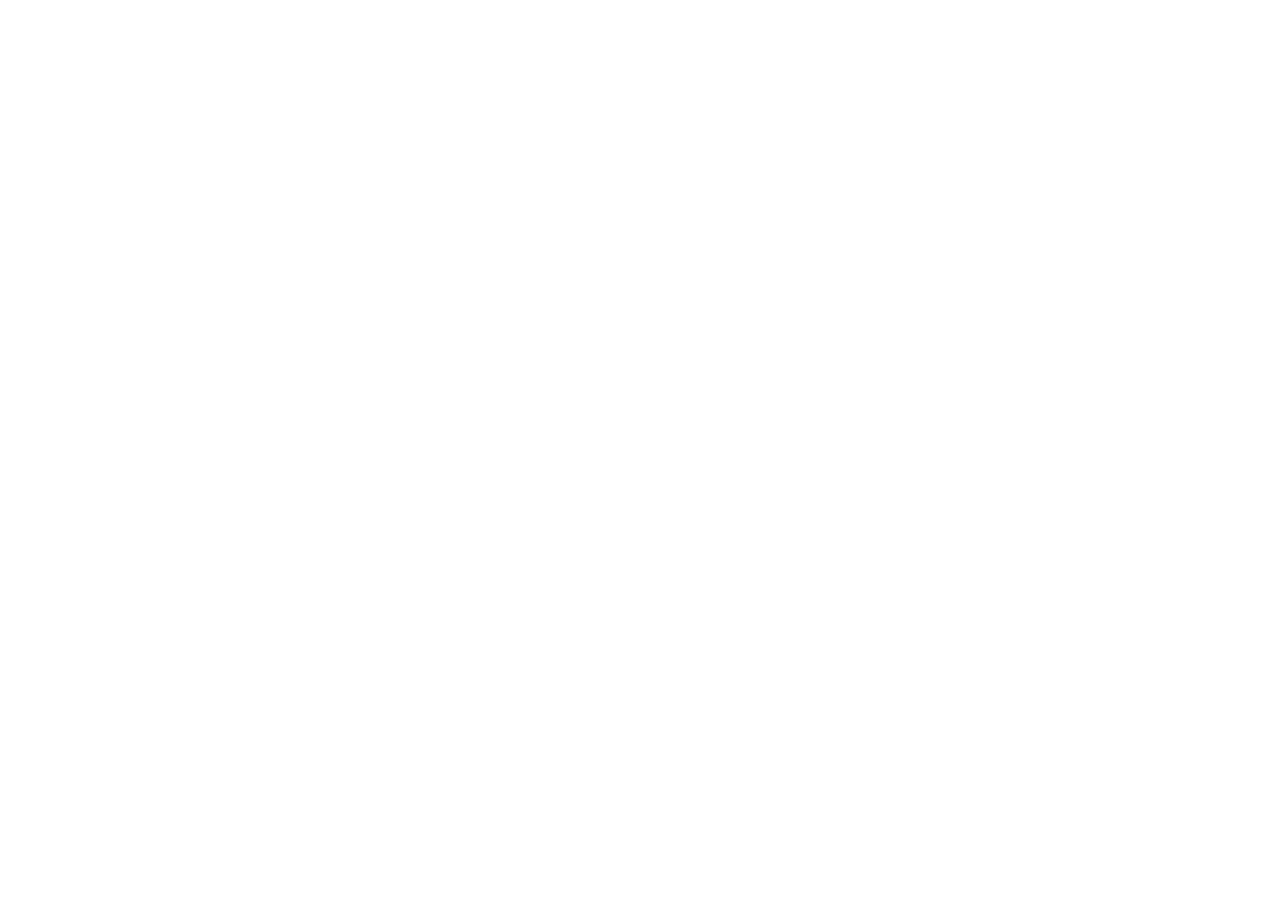
==== docs/index.html @ 7fbc4987 "Docs added" ====
<!doctype html><html lang="en"><head><meta charset="utf-8"/><link rel="icon" href="/favicon.ico"/><meta name="viewport" content="width=device-width,initial-scale=1"/><meta name="theme-color" content="#000000"/><meta name="description" content="Web site created using create-react-app"/><link rel="apple-touch-icon" href="/logo192.png"/><link rel="stylesheet" href="https://cdn.jsdelivr.net/npm/bootstrap@5.2.0-beta1/dist/css/bootstrap.min.css"><link rel="manifest" href="/manifest.json"/><link rel="stylesheet" href="https://cdnjs.cloudflare.com/ajax/libs/animate.css/4.1.1/animate.min.css"/><title>GifExpert App</title><script defer="defer" src="/static/js/main.41118170.js"></script><link href="/static/css/main.448b013b.css" rel="stylesheet"></head><body><noscript>You need to enable JavaScript to run this app.</noscript><div id="root"></div></body></html>
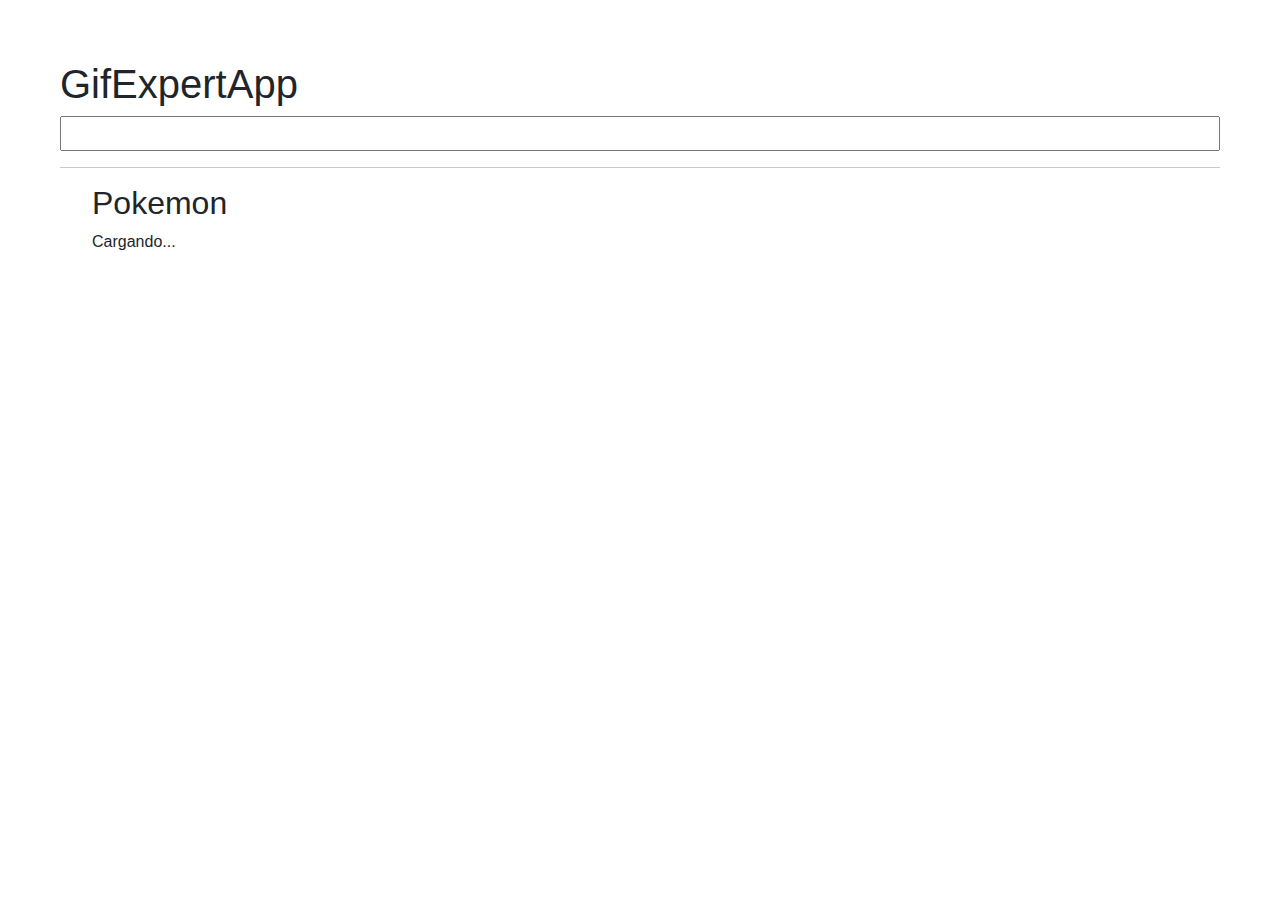
==== commit 518b3c8a: "Fixed index.html" ====
--- a/docs/index.html
+++ b/docs/index.html
@@ -1 +1,30 @@
-<!doctype html><html lang="en"><head><meta charset="utf-8"/><link rel="icon" href="/favicon.ico"/><meta name="viewport" content="width=device-width,initial-scale=1"/><meta name="theme-color" content="#000000"/><meta name="description" content="Web site created using create-react-app"/><link rel="apple-touch-icon" href="/logo192.png"/><link rel="stylesheet" href="https://cdn.jsdelivr.net/npm/bootstrap@5.2.0-beta1/dist/css/bootstrap.min.css"><link rel="manifest" href="/manifest.json"/><link rel="stylesheet" href="https://cdnjs.cloudflare.com/ajax/libs/animate.css/4.1.1/animate.min.css"/><title>GifExpert App</title><script defer="defer" src="/static/js/main.41118170.js"></script><link href="/static/css/main.448b013b.css" rel="stylesheet"></head><body><noscript>You need to enable JavaScript to run this app.</noscript><div id="root"></div></body></html>+<!DOCTYPE html>
+<html lang="en">
+  <head>
+    <meta charset="utf-8" />
+    <link rel="icon" href="./favicon.ico" />
+    <meta name="viewport" content="width=device-width,initial-scale=1" />
+    <meta name="theme-color" content="#000000" />
+    <meta
+      name="description"
+      content="Web site created using create-react-app"
+    />
+    <link rel="apple-touch-icon" href="/.logo192.png" />
+    <link
+      rel="stylesheet"
+      href="https://cdn.jsdelivr.net/npm/bootstrap@5.2.0-beta1/dist/css/bootstrap.min.css"
+    />
+    <link rel="manifest" href="/.manifest.json" />
+    <link
+      rel="stylesheet"
+      href="https://cdnjs.cloudflare.com/ajax/libs/animate.css/4.1.1/animate.min.css"
+    />
+    <title>GifExpert App</title>
+    <script defer="defer" src="./static/js/main.41118170.js"></script>
+    <link href="./static/css/main.448b013b.css" rel="stylesheet" />
+  </head>
+  <body>
+    <noscript>You need to enable JavaScript to run this app.</noscript>
+    <div id="root"></div>
+  </body>
+</html>
--- a/docs/static/css/main.448b013b.css
+++ b/docs/static/css/main.448b013b.css
@@ -0,0 +1,2 @@
+*{font-family:Helvetica,sans-serif}body{padding:60px}input{color:grey;font-size:1.2rem;width:100%}.card{align-content:center;border:1px solid grey;border-radius:6px;margin-bottom:10px;margin-right:10px;margin-top:30px;overflow:hidden;width:250px}.card p{padding:5px;text-align:center}.card img{max-height:150px}.card-grid{flex-direction:row;flex-wrap:wrap}.card-grid,.list{display:flex}
+/*# sourceMappingURL=main.448b013b.css.map*/